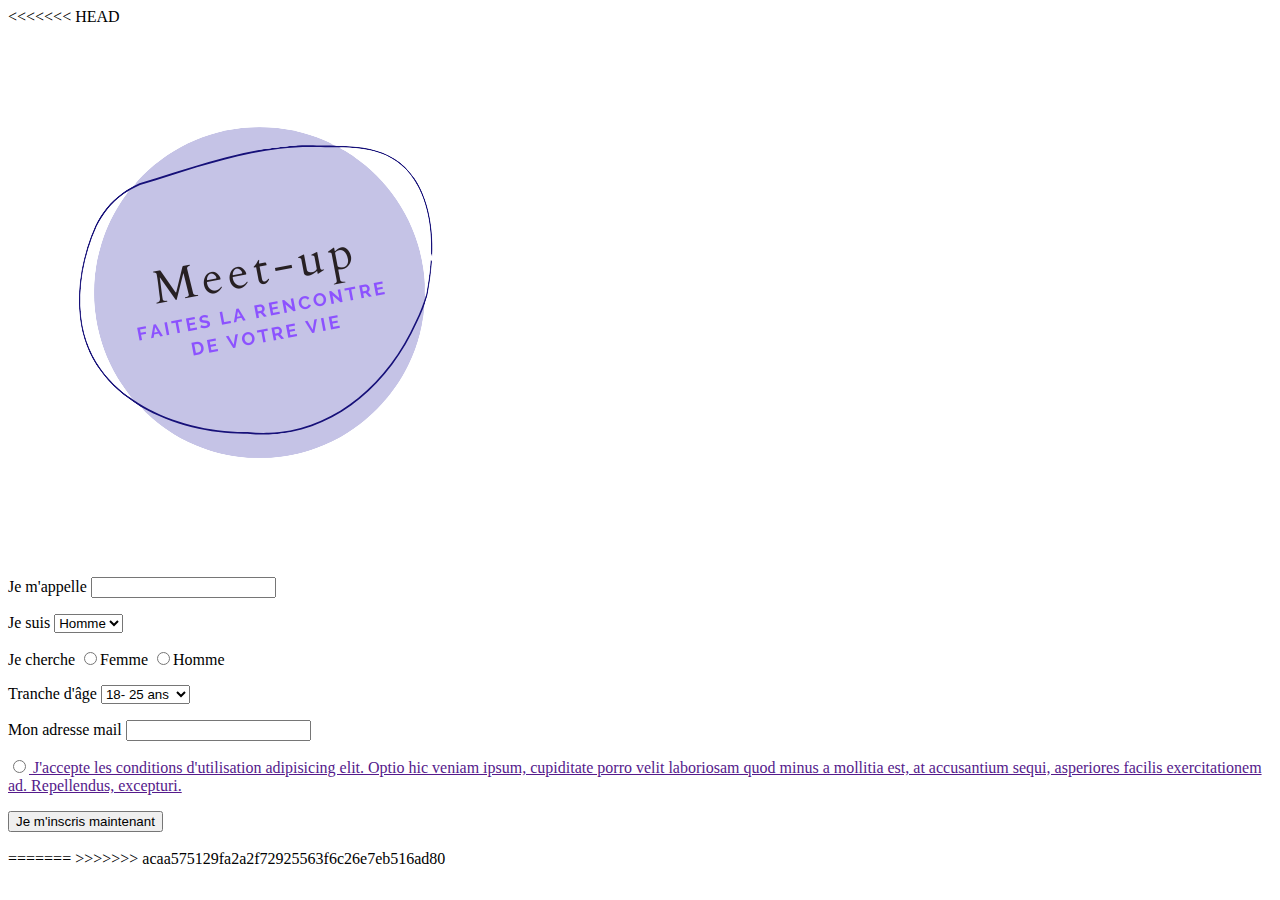
==== index.html @ e685c476 "modification enregistrée" ====
<!DOCTYPE html>
<html lang="fr">

<head>
    <meta charset="UTF-8">
    <meta name="viewport" content="width=device-width, initial-scale=1.0">
    <link rel="stylesheet" href="css/style.css">
    <title>Appli de rencontre </title>
</head>

<body>
<<<<<<< HEAD
 <div class="entete">
    <nav>
        <h1><img src="image/Meet_up_1_-removebg-preview.png" alt=""></h1>
    </nav>
 </div>
 <div class="formulaire">
  <form action="">

  </p>
  <p class="label">
        <label for="">Je m'appelle</label>
        <input type="text">
  </p>
    <label for="pet-select">Je suis</label>
        <select name="" id="">
            <option value="Homme">Homme</option>
            <option value="Femme">Femme</option>
        </select>
   <p>
        <label for=""> Je cherche</label>
       <input type="radio" value=""><label for="">Femme </label>
       <input type="radio" value=""><label for="">Homme</label>
   </p>
   <p>
        
    <label for="tranche_age">Tranche d'âge</label>
        <select name="pets" id="tranche_age">
            <option value="18 - 25">18- 25 ans</option>
            <option value="25 - 35">25 - 35 ans</option>
            <option value="35 - 45">35 - 45 ans</option>
            <option value="45 - 60">45 - 60 ans</option>
        </select>
   </p>
   <p class="label">
    <label for="">Mon adresse mail</label>
    <input type="text">
   </p>
   <p class="conditions">
    <input type="radio" class="bouton_radio"><a href="">
        J'accepte les conditions d'utilisation adipisicing elit. Optio hic veniam ipsum, cupiditate porro velit laboriosam quod minus a mollitia est, at accusantium sequi, asperiores facilis exercitationem ad. Repellendus, excepturi.
       </a>
   </p>
   <button id="inscription">Je m'inscris maintenant</button><br><br>
 </div>   
  </form>
<div id="tableau">
    
</div>
=======

 

>>>>>>> acaa575129fa2a2f72925563f6c26e7eb516ad80

</body>

</html>
---- css/style.css ----
body .block {
  display: flex;
}
body .block #barrenav {
  display: flex;
  flex-direction: column;
  width: -moz-fit-content;
  width: fit-content;
  height: auto;
  background-color: coral;
  justify-content: space-between;
  margin: 0.5rem;
  border-radius: 1rem;
}
body .block #barrenav img {
  width: 15rem;
  margin: 2rem;
  border-radius: 5rem;
  border: solid;
}
body .block #barrenav button {
  font-size: 2rem;
  margin: 1rem;
  cursor: pointer;
  border-radius: 1rem;
  border: solid;
}
body .block #galerieDesAbonnes {
  display: flex;
  flex-direction: row;
  flex-wrap: wrap;
  justify-content: space-between;
}
body .block #galerieDesAbonnes #affiche {
  border: solid;
  border-radius: 6rem;
  padding: 1rem;
  display: flex;
  flex-direction: column;
  align-items: center;
  justify-content: center;
  width: 20rem;
  margin: 0.5rem;
}
body .block #galerieDesAbonnes #affiche img {
  width: 10rem;
}
body .block #galerieDesAbonnes #affiche img #info {
  display: flex;
  flex-direction: column;
}/*# sourceMappingURL=style.css.map */
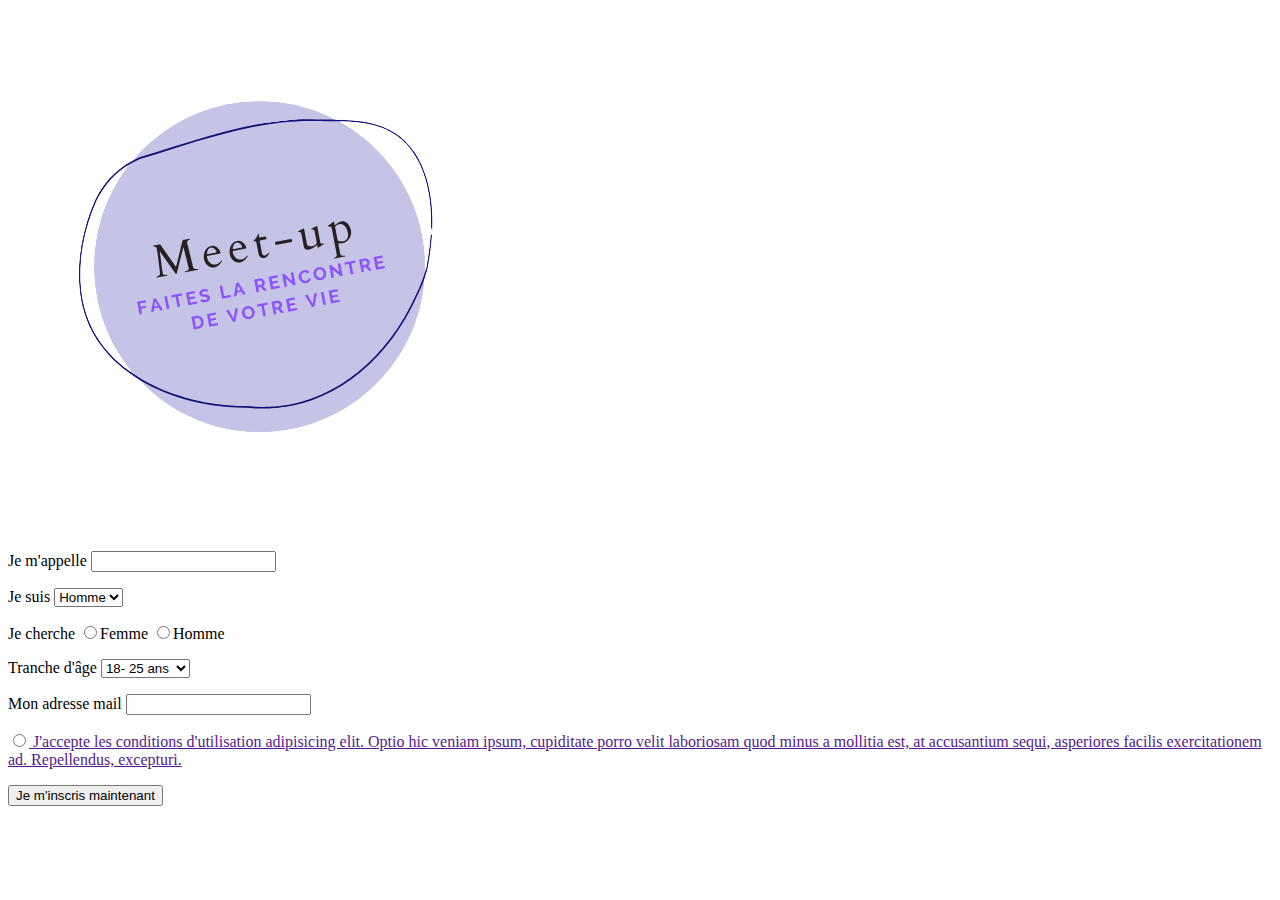
==== commit b2b2bdc3: "modif enregistrée" ====
--- a/index.html
+++ b/index.html
@@ -9,7 +9,6 @@
 </head>
 
 <body>
-<<<<<<< HEAD
  <div class="entete">
     <nav>
         <h1><img src="image/Meet_up_1_-removebg-preview.png" alt=""></h1>
@@ -58,11 +57,6 @@
 <div id="tableau">
     
 </div>
-=======
-
- 
-
->>>>>>> acaa575129fa2a2f72925563f6c26e7eb516ad80
 
 </body>
 
--- a/css/style.css
+++ b/css/style.css
@@ -29,7 +29,7 @@
   display: flex;
   flex-direction: row;
   flex-wrap: wrap;
-  justify-content: space-between;
+  justify-content: space-evenly;
 }
 body .block #galerieDesAbonnes #affiche {
   border: solid;
@@ -39,7 +39,7 @@
   flex-direction: column;
   align-items: center;
   justify-content: center;
-  width: 20rem;
+  width: 16rem;
   margin: 0.5rem;
 }
 body .block #galerieDesAbonnes #affiche img {
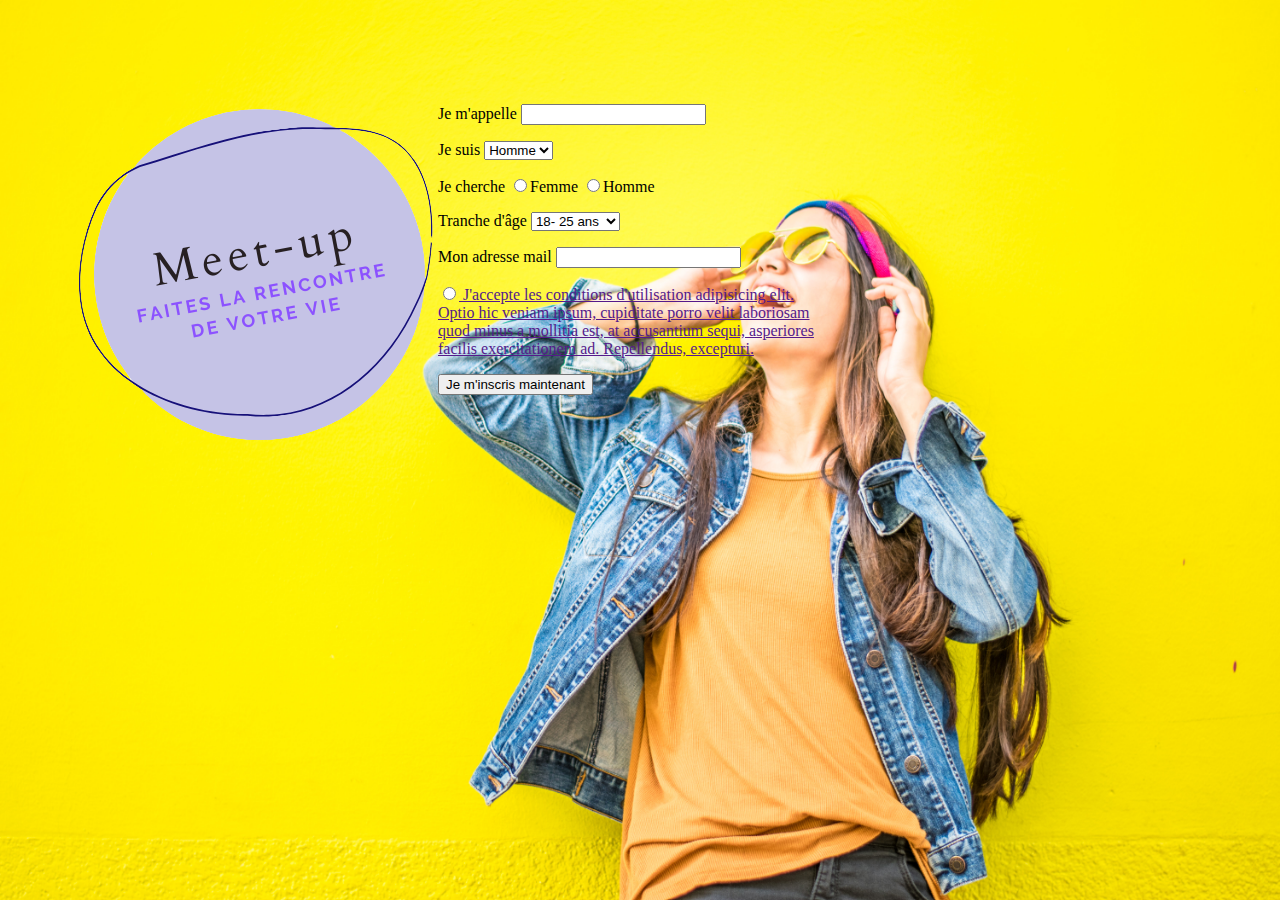
==== commit b0c77268: "matin" ====
--- a/index.html
+++ b/index.html
@@ -9,54 +9,56 @@
 </head>
 
 <body>
- <div class="entete">
-    <nav>
-        <h1><img src="image/Meet_up_1_-removebg-preview.png" alt=""></h1>
-    </nav>
- </div>
- <div class="formulaire">
-  <form action="">
+    <div class="entete">
+        <nav>
+            <h1><img src="image/Meet_up_1_-removebg-preview.png" alt=""></h1>
+        </nav>
+    </div>
+    <div class="formulaire">
+        <form action="">
 
-  </p>
-  <p class="label">
-        <label for="">Je m'appelle</label>
-        <input type="text">
-  </p>
-    <label for="pet-select">Je suis</label>
-        <select name="" id="">
-            <option value="Homme">Homme</option>
-            <option value="Femme">Femme</option>
-        </select>
-   <p>
-        <label for=""> Je cherche</label>
-       <input type="radio" value=""><label for="">Femme </label>
-       <input type="radio" value=""><label for="">Homme</label>
-   </p>
-   <p>
-        
-    <label for="tranche_age">Tranche d'âge</label>
-        <select name="pets" id="tranche_age">
-            <option value="18 - 25">18- 25 ans</option>
-            <option value="25 - 35">25 - 35 ans</option>
-            <option value="35 - 45">35 - 45 ans</option>
-            <option value="45 - 60">45 - 60 ans</option>
-        </select>
-   </p>
-   <p class="label">
-    <label for="">Mon adresse mail</label>
-    <input type="text">
-   </p>
-   <p class="conditions">
-    <input type="radio" class="bouton_radio"><a href="">
-        J'accepte les conditions d'utilisation adipisicing elit. Optio hic veniam ipsum, cupiditate porro velit laboriosam quod minus a mollitia est, at accusantium sequi, asperiores facilis exercitationem ad. Repellendus, excepturi.
-       </a>
-   </p>
-   <button id="inscription">Je m'inscris maintenant</button><br><br>
- </div>   
-  </form>
-<div id="tableau">
-    
-</div>
+
+            <p class="label">
+                <label for="">Je m'appelle</label>
+                <input type="text">
+            </p>
+            <label for="pet-select">Je suis</label>
+            <select name="" id="">
+                <option value="Homme">Homme</option>
+                <option value="Femme">Femme</option>
+            </select>
+            <p>
+                <label for=""> Je cherche</label>
+                <input type="radio" value=""><label for="">Femme </label>
+                <input type="radio" value=""><label for="">Homme</label>
+            </p>
+            <p>
+
+                <label for="tranche_age">Tranche d'âge</label>
+                <select name="pets" id="tranche_age">
+                    <option value="18 - 25">18- 25 ans</option>
+                    <option value="25 - 35">25 - 35 ans</option>
+                    <option value="35 - 45">35 - 45 ans</option>
+                    <option value="45 - 60">45 - 60 ans</option>
+                </select>
+            </p>
+            <p class="label">
+                <label for="">Mon adresse mail</label>
+                <input type="text">
+            </p>
+            <p class="conditions">
+                <input type="radio" class="bouton_radio"><a href="">
+                    J'accepte les conditions d'utilisation adipisicing elit. Optio hic veniam ipsum, cupiditate porro
+                    velit laboriosam quod minus a mollitia est, at accusantium sequi, asperiores facilis exercitationem
+                    ad. Repellendus, excepturi.
+                </a>
+            </p>
+            <button id="inscription">Je m'inscris maintenant</button><br><br>
+    </div>
+    </form>
+    <div id="tableau">
+
+    </div>
 
 </body>
 
--- a/css/style.css
+++ b/css/style.css
@@ -10,12 +10,10 @@
   background-color: coral;
   justify-content: space-between;
   margin: 0.5rem;
-  border-radius: 1rem;
 }
 body .block #barrenav img {
   width: 15rem;
   margin: 2rem;
-  border-radius: 5rem;
   border: solid;
 }
 body .block #barrenav button {
@@ -33,7 +31,6 @@
 }
 body .block #galerieDesAbonnes #affiche {
   border: solid;
-  border-radius: 6rem;
   padding: 1rem;
   display: flex;
   flex-direction: column;
@@ -41,11 +38,35 @@
   justify-content: center;
   width: 16rem;
   margin: 0.5rem;
+  background-color: white;
 }
 body .block #galerieDesAbonnes #affiche img {
   width: 10rem;
+  border: solid;
 }
 body .block #galerieDesAbonnes #affiche img #info {
   display: flex;
   flex-direction: column;
-}/*# sourceMappingURL=style.css.map */
+}
+
+body {
+  background-image: url(../image/pexels-juan-mendez-1536619.jpg);
+  background-repeat: round;
+  background-attachment: fixed;
+  display: flex;
+}
+body .entete nav h1 img {
+  color: blue;
+}
+body .formulaire {
+  width: 30%;
+  position: relative;
+  top: 80px;
+  right: 70px;
+}
+body .formulaire form p label {
+  display: inline-block;
+}
+body .formulaire form p input {
+  color: blue;
+}/*# sourceMappingURL=style.css.map */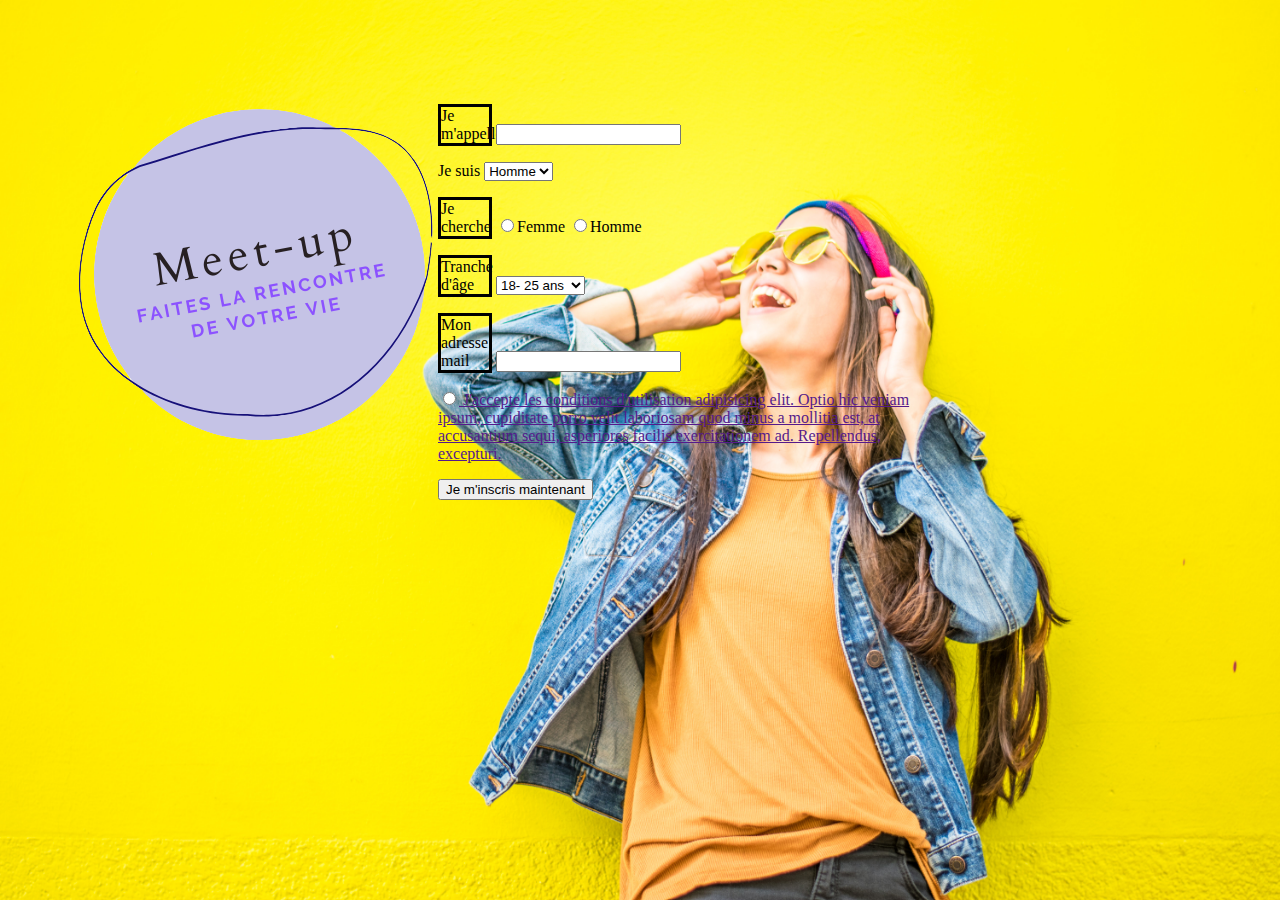
==== commit 2153df71: "commit" ====
--- a/index.html
+++ b/index.html
@@ -19,22 +19,22 @@
 
 
             <p class="label">
-                <label for="">Je m'appelle</label>
+                <label class="etiquette" for="">Je m'appelle</label>
                 <input type="text">
             </p>
-            <label for="pet-select">Je suis</label>
+            <label class="etiquette" for="pet-select">Je suis</label>
             <select name="" id="">
                 <option value="Homme">Homme</option>
                 <option value="Femme">Femme</option>
             </select>
             <p>
-                <label for=""> Je cherche</label>
+                <label class="etiquette" for=""> Je cherche</label>
                 <input type="radio" value=""><label for="">Femme </label>
                 <input type="radio" value=""><label for="">Homme</label>
             </p>
             <p>
 
-                <label for="tranche_age">Tranche d'âge</label>
+                <label class="etiquette" for="tranche_age">Tranche d'âge</label>
                 <select name="pets" id="tranche_age">
                     <option value="18 - 25">18- 25 ans</option>
                     <option value="25 - 35">25 - 35 ans</option>
@@ -43,7 +43,7 @@
                 </select>
             </p>
             <p class="label">
-                <label for="">Mon adresse mail</label>
+                <label class="etiquette" for="">Mon adresse mail</label>
                 <input type="text">
             </p>
             <p class="conditions">
--- a/css/style.css
+++ b/css/style.css
@@ -59,13 +59,15 @@
   color: blue;
 }
 body .formulaire {
-  width: 30%;
+  width: 40%;
   position: relative;
   top: 80px;
   right: 70px;
 }
-body .formulaire form p label {
+body .formulaire form p .etiquette {
   display: inline-block;
+  width: 3rem;
+  border: solid;
 }
 body .formulaire form p input {
   color: blue;
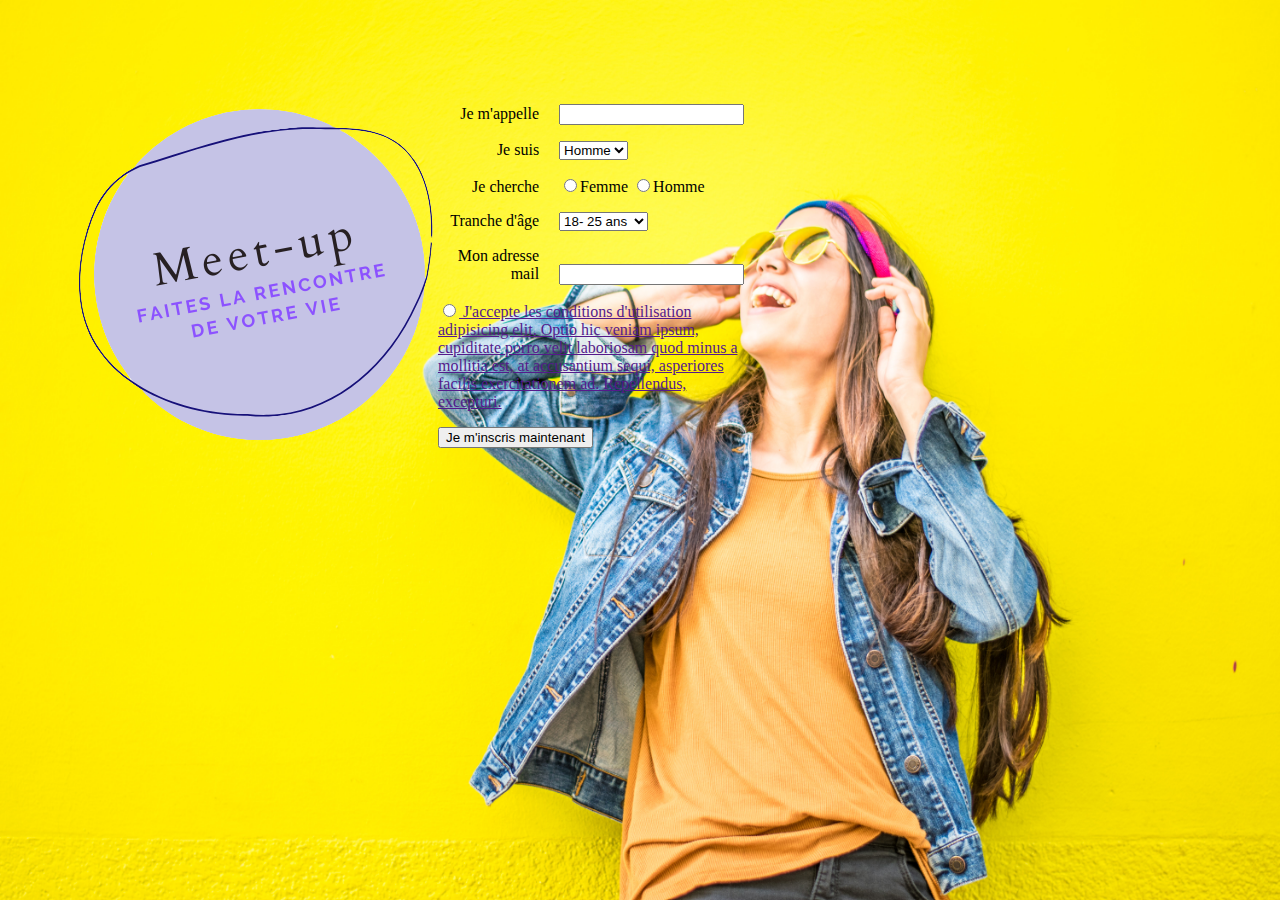
==== commit fac632b9: "commit" ====
--- a/index.html
+++ b/index.html
@@ -4,7 +4,7 @@
 <head>
     <meta charset="UTF-8">
     <meta name="viewport" content="width=device-width, initial-scale=1.0">
-    <link rel="stylesheet" href="css/style.css">
+    <link rel="stylesheet" href="css/acceuil.css">
     <title>Appli de rencontre </title>
 </head>
 
@@ -18,30 +18,34 @@
         <form action="">
 
 
-            <p class="label">
+            <p>
                 <label class="etiquette" for="">Je m'appelle</label>
                 <input type="text">
             </p>
-            <label class="etiquette" for="pet-select">Je suis</label>
+
+            <label class="sexe" for="">Je suis</label>
             <select name="" id="">
                 <option value="Homme">Homme</option>
                 <option value="Femme">Femme</option>
             </select>
+
             <p>
                 <label class="etiquette" for=""> Je cherche</label>
                 <input type="radio" value=""><label for="">Femme </label>
                 <input type="radio" value=""><label for="">Homme</label>
             </p>
+
             <p>
 
-                <label class="etiquette" for="tranche_age">Tranche d'âge</label>
-                <select name="pets" id="tranche_age">
+                <label class="etiquette" for="">Tranche d'âge</label>
+                <select name="" id="">
                     <option value="18 - 25">18- 25 ans</option>
                     <option value="25 - 35">25 - 35 ans</option>
                     <option value="35 - 45">35 - 45 ans</option>
                     <option value="45 - 60">45 - 60 ans</option>
                 </select>
             </p>
+
             <p class="label">
                 <label class="etiquette" for="">Mon adresse mail</label>
                 <input type="text">
--- a/css/acceuil.css
+++ b/css/acceuil.css
@@ -0,0 +1,36 @@
+body {
+  background-image: url(../image/pexels-juan-mendez-1536619.jpg);
+  background-repeat: round;
+  background-attachment: fixed;
+  display: flex;
+}
+body .entete nav h1 img {
+  color: blue;
+}
+body .formulaire {
+  width: 40%;
+  position: relative;
+  top: 80px;
+  right: 70px;
+}
+body .formulaire form .conditions {
+  width: 60%;
+}
+body .formulaire form .sexe {
+  display: inline-block;
+  width: 20%;
+  text-align: right;
+  margin-right: 1rem;
+}
+body .formulaire form p {
+  width: 100%;
+}
+body .formulaire form p .etiquette {
+  display: inline-block;
+  width: 20%;
+  text-align: right;
+  margin-right: 1rem;
+}
+body .formulaire form p input {
+  color: blue;
+}/*# sourceMappingURL=acceuil.css.map */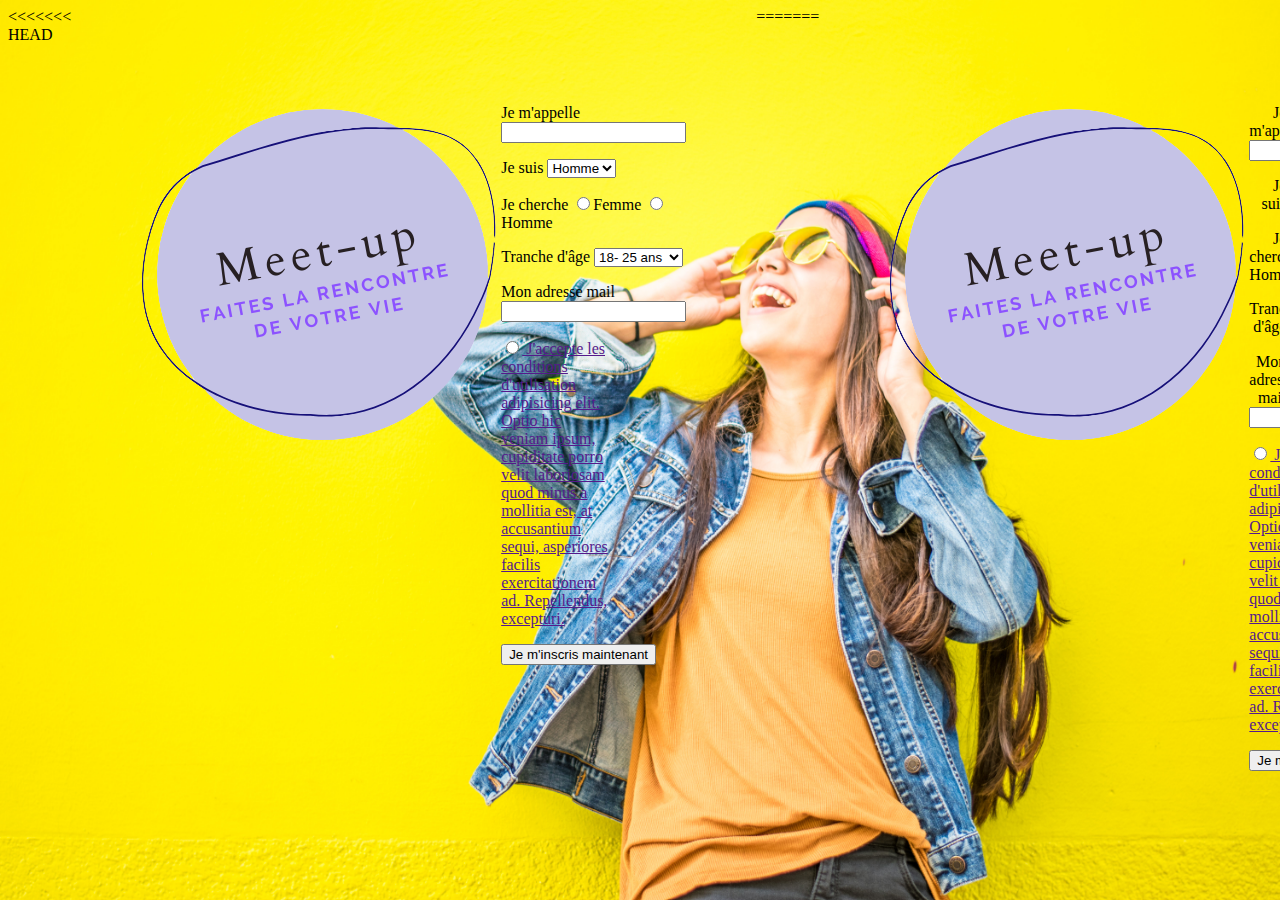
==== commit 6e120177: "validation" ====
--- a/index.html
+++ b/index.html
@@ -9,6 +9,56 @@
 </head>
 
 <body>
+<<<<<<< HEAD
+ <div class="entete">
+    <nav>
+        <h1><img src="image/Meet_up_1_-removebg-preview.png" alt=""></h1>
+    </nav>
+ </div>
+ <div class="formulaire">
+  <form action="">
+
+  </p>
+  <p class="label">
+        <label for="">Je m'appelle</label>
+        <input type="text">
+  </p>
+    <label for="pet-select">Je suis</label>
+        <select name="" id="">
+            <option value="Homme">Homme</option>
+            <option value="Femme">Femme</option>
+        </select>
+   <p>
+        <label for=""> Je cherche</label>
+       <input type="radio" value=""><label for="">Femme </label>
+       <input type="radio" value=""><label for="">Homme</label>
+   </p>
+   <p>
+        
+    <label for="tranche_age">Tranche d'âge</label>
+        <select name="pets" id="tranche_age">
+            <option value="18 - 25">18- 25 ans</option>
+            <option value="25 - 35">25 - 35 ans</option>
+            <option value="35 - 45">35 - 45 ans</option>
+            <option value="45 - 60">45 - 60 ans</option>
+        </select>
+   </p>
+   <p class="label">
+    <label for="">Mon adresse mail</label>
+    <input type="text">
+   </p>
+   <p class="conditions">
+    <input type="radio" class="bouton_radio"><a href="">
+        J'accepte les conditions d'utilisation adipisicing elit. Optio hic veniam ipsum, cupiditate porro velit laboriosam quod minus a mollitia est, at accusantium sequi, asperiores facilis exercitationem ad. Repellendus, excepturi.
+       </a>
+   </p>
+   <button id="inscription">Je m'inscris maintenant</button><br><br>
+ </div>   
+  </form>
+<div id="tableau">
+    
+</div>
+=======
     <div class="entete">
         <nav>
             <h1><img src="image/Meet_up_1_-removebg-preview.png" alt=""></h1>
@@ -63,6 +113,7 @@
     <div id="tableau">
 
     </div>
+>>>>>>> 8e783abb8993ded8c2b123a0bde34881ac641e70
 
 </body>
 
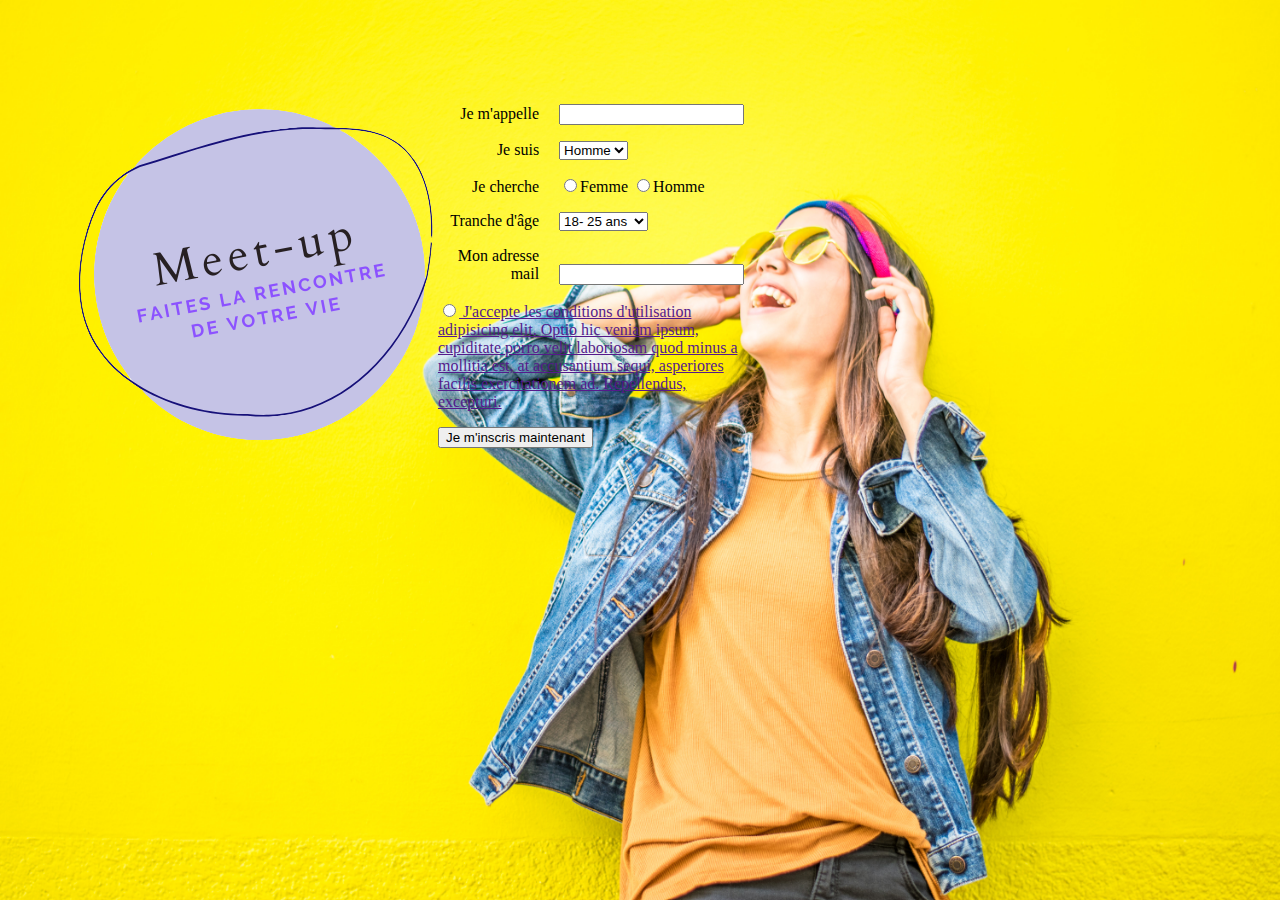
==== commit 9af7ddf0: "création page profil" ====
--- a/index.html
+++ b/index.html
@@ -9,56 +9,6 @@
 </head>
 
 <body>
-<<<<<<< HEAD
- <div class="entete">
-    <nav>
-        <h1><img src="image/Meet_up_1_-removebg-preview.png" alt=""></h1>
-    </nav>
- </div>
- <div class="formulaire">
-  <form action="">
-
-  </p>
-  <p class="label">
-        <label for="">Je m'appelle</label>
-        <input type="text">
-  </p>
-    <label for="pet-select">Je suis</label>
-        <select name="" id="">
-            <option value="Homme">Homme</option>
-            <option value="Femme">Femme</option>
-        </select>
-   <p>
-        <label for=""> Je cherche</label>
-       <input type="radio" value=""><label for="">Femme </label>
-       <input type="radio" value=""><label for="">Homme</label>
-   </p>
-   <p>
-        
-    <label for="tranche_age">Tranche d'âge</label>
-        <select name="pets" id="tranche_age">
-            <option value="18 - 25">18- 25 ans</option>
-            <option value="25 - 35">25 - 35 ans</option>
-            <option value="35 - 45">35 - 45 ans</option>
-            <option value="45 - 60">45 - 60 ans</option>
-        </select>
-   </p>
-   <p class="label">
-    <label for="">Mon adresse mail</label>
-    <input type="text">
-   </p>
-   <p class="conditions">
-    <input type="radio" class="bouton_radio"><a href="">
-        J'accepte les conditions d'utilisation adipisicing elit. Optio hic veniam ipsum, cupiditate porro velit laboriosam quod minus a mollitia est, at accusantium sequi, asperiores facilis exercitationem ad. Repellendus, excepturi.
-       </a>
-   </p>
-   <button id="inscription">Je m'inscris maintenant</button><br><br>
- </div>   
-  </form>
-<div id="tableau">
-    
-</div>
-=======
     <div class="entete">
         <nav>
             <h1><img src="image/Meet_up_1_-removebg-preview.png" alt=""></h1>
@@ -113,7 +63,6 @@
     <div id="tableau">
 
     </div>
->>>>>>> 8e783abb8993ded8c2b123a0bde34881ac641e70
 
 </body>
 
